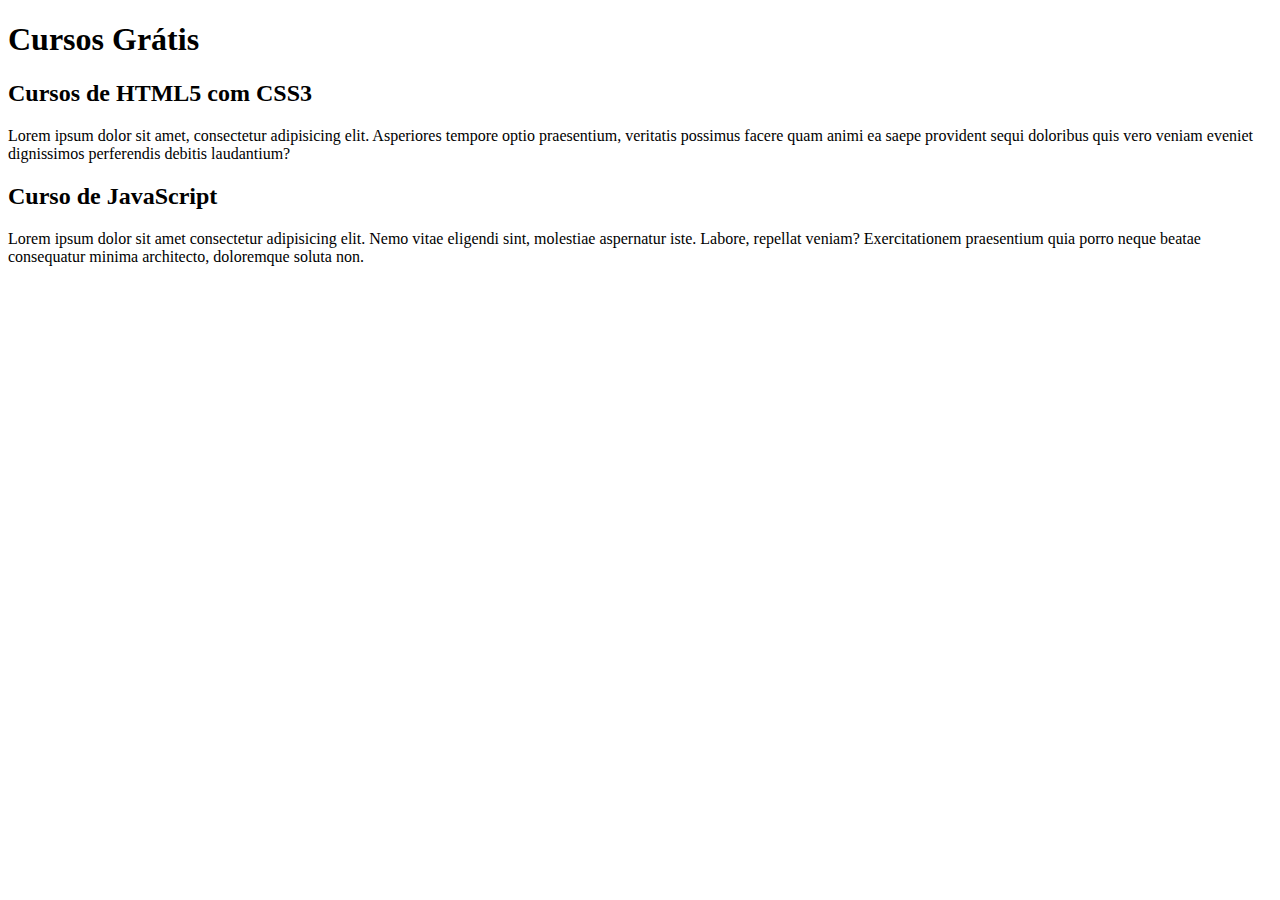
==== index.html @ 28e527aa "Início do conteúdo" ====
<!DOCTYPE html>
<html lang="pt-br">
<head>
    <meta charset="UTF-8">
    <meta name="viewport" content="width=device-width, initial-scale=1.0">
    <title>Título do Site</title>
</head>
<body>
   <main>
    <header>
        <h1>Cursos Grátis</h1>
    </header>
    <article>
        <h2>Cursos de HTML5 com CSS3</h2>
        <p>Lorem ipsum dolor sit amet, consectetur adipisicing elit. Asperiores tempore optio praesentium, veritatis possimus facere quam animi ea saepe provident sequi doloribus quis vero veniam eveniet dignissimos perferendis debitis laudantium?</p>
    </article>
    <article>
        <h2>Curso de JavaScript</h2>
        <p>Lorem ipsum dolor sit amet consectetur adipisicing elit. Nemo vitae eligendi sint, molestiae aspernatur iste. Labore, repellat veniam? Exercitationem praesentium quia porro neque beatae consequatur minima architecto, doloremque soluta non.</p>
    </article>
   </main> 
</body>
</html>
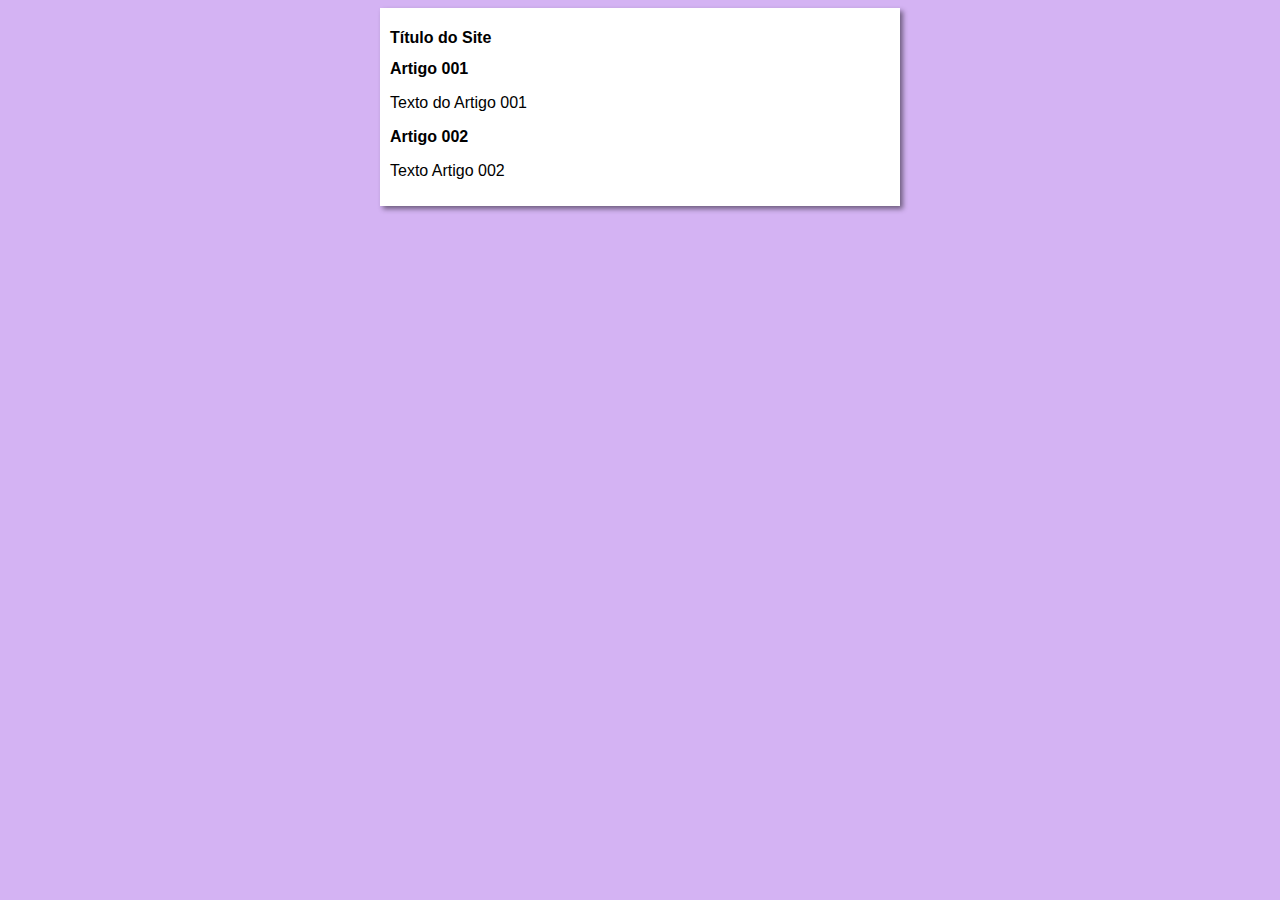
==== commit 0baa4dee: "início de design" ====
--- a/index.html
+++ b/index.html
@@ -4,19 +4,20 @@
     <meta charset="UTF-8">
     <meta name="viewport" content="width=device-width, initial-scale=1.0">
     <title>Título do Site</title>
+    <link rel="stylesheet" href="estilos/style.css">
 </head>
 <body>
    <main>
     <header>
-        <h1>Cursos Grátis</h1>
+        <h1>Título do Site</h1>
     </header>
     <article>
-        <h2>Cursos de HTML5 com CSS3</h2>
-        <p>Lorem ipsum dolor sit amet, consectetur adipisicing elit. Asperiores tempore optio praesentium, veritatis possimus facere quam animi ea saepe provident sequi doloribus quis vero veniam eveniet dignissimos perferendis debitis laudantium?</p>
+        <h2>Artigo 001</h2>
+        <p>Texto do Artigo 001</p>
     </article>
     <article>
-        <h2>Curso de JavaScript</h2>
-        <p>Lorem ipsum dolor sit amet consectetur adipisicing elit. Nemo vitae eligendi sint, molestiae aspernatur iste. Labore, repellat veniam? Exercitationem praesentium quia porro neque beatae consequatur minima architecto, doloremque soluta non.</p>
+        <h2>Artigo 002</h2>
+        <p>Texto Artigo 002</p>
     </article>
    </main> 
 </body>
--- a/estilos/style.css
+++ b/estilos/style.css
@@ -0,0 +1,16 @@
+* {
+    font-family: Arial, Helvetica, sans-serif;
+    font-size: 16px;
+}
+
+body {
+    background-color: rgb(212, 179, 243);
+}
+
+main {
+    background-color: white;
+    width: 500px;
+    margin: auto;
+    padding: 10px;
+    box-shadow: 3px 3px 5px rgba(0, 0, 0, 0.473);
+}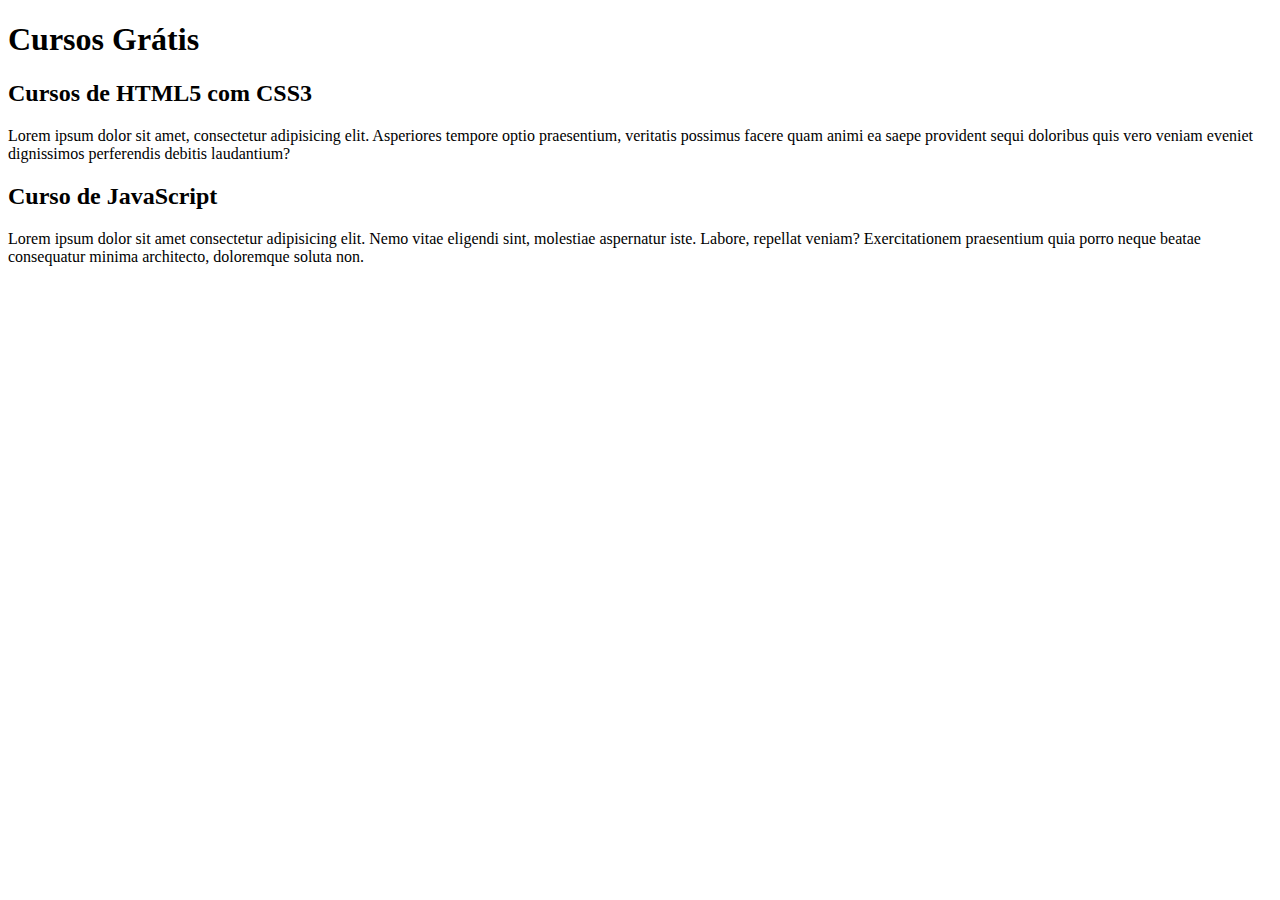
==== commit f64e6587: "Título do site" ====
--- a/index.html
+++ b/index.html
@@ -3,21 +3,20 @@
 <head>
     <meta charset="UTF-8">
     <meta name="viewport" content="width=device-width, initial-scale=1.0">
-    <title>Título do Site</title>
-    <link rel="stylesheet" href="estilos/style.css">
+    <title>Site Teste Curso em Vídeo</title>
 </head>
 <body>
    <main>
     <header>
-        <h1>Título do Site</h1>
+        <h1>Cursos Grátis</h1>
     </header>
     <article>
-        <h2>Artigo 001</h2>
-        <p>Texto do Artigo 001</p>
+        <h2>Cursos de HTML5 com CSS3</h2>
+        <p>Lorem ipsum dolor sit amet, consectetur adipisicing elit. Asperiores tempore optio praesentium, veritatis possimus facere quam animi ea saepe provident sequi doloribus quis vero veniam eveniet dignissimos perferendis debitis laudantium?</p>
     </article>
     <article>
-        <h2>Artigo 002</h2>
-        <p>Texto Artigo 002</p>
+        <h2>Curso de JavaScript</h2>
+        <p>Lorem ipsum dolor sit amet consectetur adipisicing elit. Nemo vitae eligendi sint, molestiae aspernatur iste. Labore, repellat veniam? Exercitationem praesentium quia porro neque beatae consequatur minima architecto, doloremque soluta non.</p>
     </article>
    </main> 
 </body>
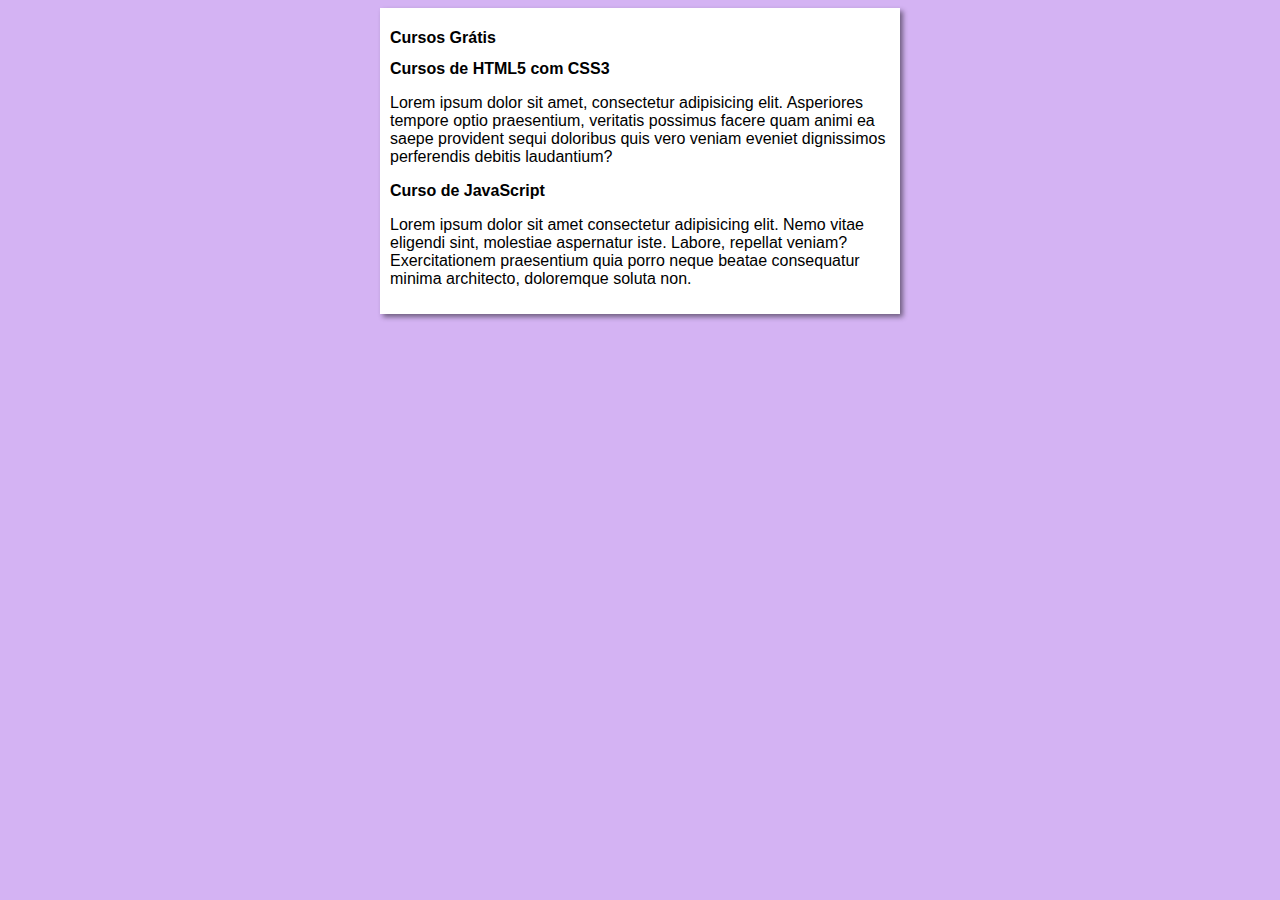
==== commit f482fc05: "Update index.html" ====
--- a/index.html
+++ b/index.html
@@ -3,6 +3,7 @@
 <head>
     <meta charset="UTF-8">
     <meta name="viewport" content="width=device-width, initial-scale=1.0">
+    <link rel="stylesheet" href="estilos/style.css">
     <title>Site Teste Curso em Vídeo</title>
 </head>
 <body>
--- a/estilos/style.css
+++ b/estilos/style.css
@@ -0,0 +1,16 @@
+* {
+    font-family: Arial, Helvetica, sans-serif;
+    font-size: 16px;
+}
+
+body {
+    background-color: rgb(212, 179, 243);
+}
+
+main {
+    background-color: white;
+    width: 500px;
+    margin: auto;
+    padding: 10px;
+    box-shadow: 3px 3px 5px rgba(0, 0, 0, 0.473);
+}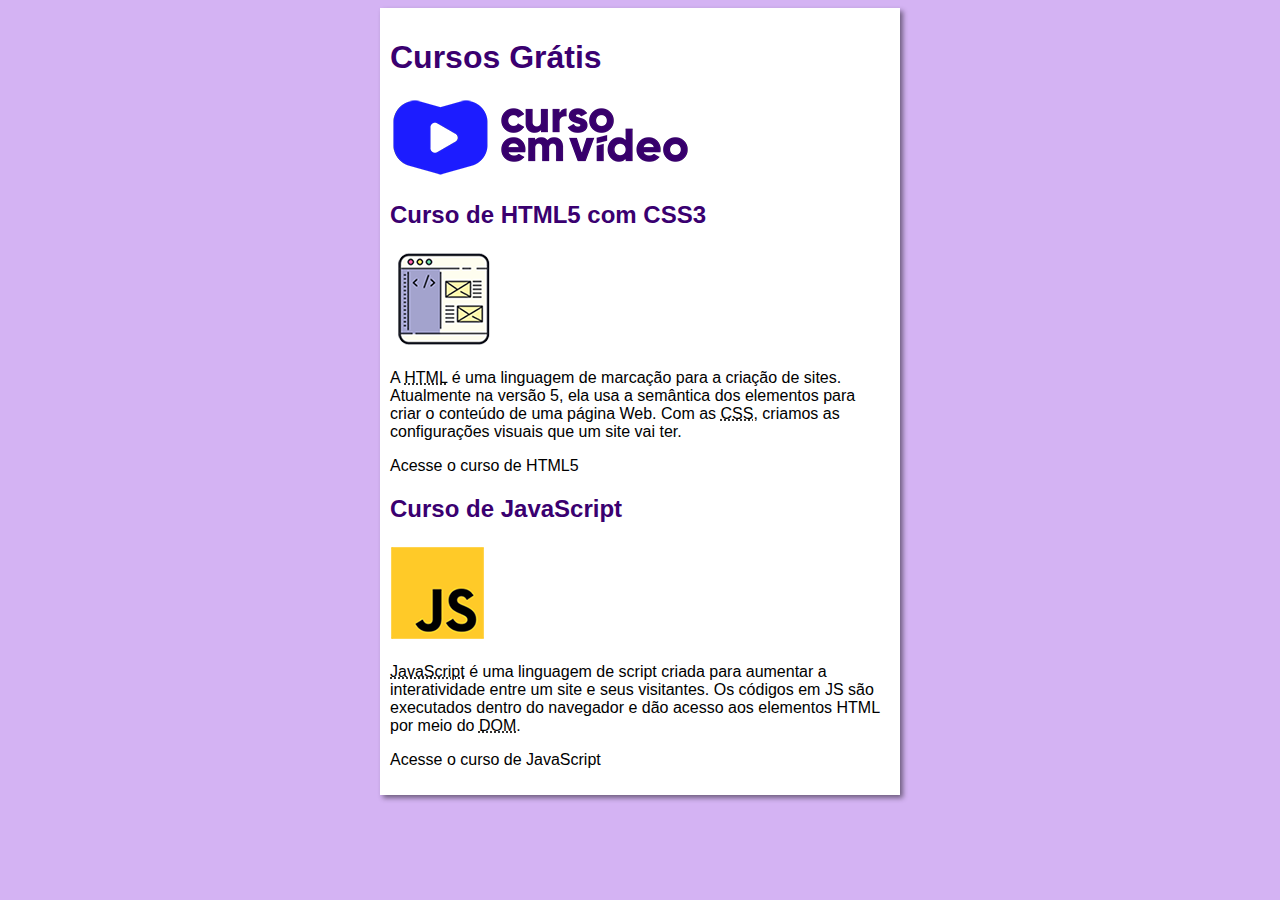
==== commit 32bd4dd1: "Modificação index e criação arq. curso-html" ====
--- a/index.html
+++ b/index.html
@@ -5,19 +5,25 @@
     <meta name="viewport" content="width=device-width, initial-scale=1.0">
     <link rel="stylesheet" href="estilos/style.css">
     <title>Site Teste Curso em Vídeo</title>
+    <link rel="stylesheet" href="estilos/style.css">
 </head>
 <body>
    <main>
     <header>
         <h1>Cursos Grátis</h1>
+        <img src="imagens/curso-em-video-cor.png" alt="Curso em Vídeo">
     </header>
     <article>
-        <h2>Cursos de HTML5 com CSS3</h2>
-        <p>Lorem ipsum dolor sit amet, consectetur adipisicing elit. Asperiores tempore optio praesentium, veritatis possimus facere quam animi ea saepe provident sequi doloribus quis vero veniam eveniet dignissimos perferendis debitis laudantium?</p>
+        <h2>Curso de HTML5 com CSS3</h2>
+        <img src="imagens/curso-html-css.png" alt="Curso HTLM">
+        <p>A <abbr title="HyperText Markup Language">HTML</abbr> é uma linguagem de marcação para a criação de sites. Atualmente na versão 5, ela usa a semântica dos elementos para criar o conteúdo de uma página Web. Com as <abbr title="Cascading Style Sheets">CSS</abbr>, criamos as configurações visuais que um site vai ter.</p>
+        <p>Acesse o curso de HTML5</p>
     </article>
     <article>
         <h2>Curso de JavaScript</h2>
-        <p>Lorem ipsum dolor sit amet consectetur adipisicing elit. Nemo vitae eligendi sint, molestiae aspernatur iste. Labore, repellat veniam? Exercitationem praesentium quia porro neque beatae consequatur minima architecto, doloremque soluta non.</p>
+        <img src="imagens/curso-javascript.png" alt="Curso JS">
+        <p><abbr title="JavaScript">JavaScript</abbr> é uma linguagem de script criada para aumentar a interatividade entre um site e seus visitantes. Os códigos em JS são executados dentro do navegador e dão acesso aos elementos HTML por meio do <abbr title="Document Object Model">DOM</abbr>.</p>
+        <p>Acesse o curso de JavaScript</p>
     </article>
    </main> 
 </body>
--- a/estilos/style.css
+++ b/estilos/style.css
@@ -13,4 +13,29 @@
     margin: auto;
     padding: 10px;
     box-shadow: 3px 3px 5px rgba(0, 0, 0, 0.473);
+}
+
+h1 {
+    font-size: 2em;
+    color: rgb(58, 0, 112);
+}
+
+h2 {
+    font-size: 1.5em;
+    color: rgb(58, 0, 112);
+}
+
+img.lado {
+    float: right;
+}
+
+a {
+    text-decoration: none;
+    font-weight: bold;
+    color: rgb(58, 0, 112);
+}
+
+a:hover{
+    text-decoration: underline;
+    color: rgb(26, 26, 255);
 }--- a/estilos/style.css
+++ b/estilos/style.css
@@ -13,4 +13,29 @@
     margin: auto;
     padding: 10px;
     box-shadow: 3px 3px 5px rgba(0, 0, 0, 0.473);
+}
+
+h1 {
+    font-size: 2em;
+    color: rgb(58, 0, 112);
+}
+
+h2 {
+    font-size: 1.5em;
+    color: rgb(58, 0, 112);
+}
+
+img.lado {
+    float: right;
+}
+
+a {
+    text-decoration: none;
+    font-weight: bold;
+    color: rgb(58, 0, 112);
+}
+
+a:hover{
+    text-decoration: underline;
+    color: rgb(26, 26, 255);
 }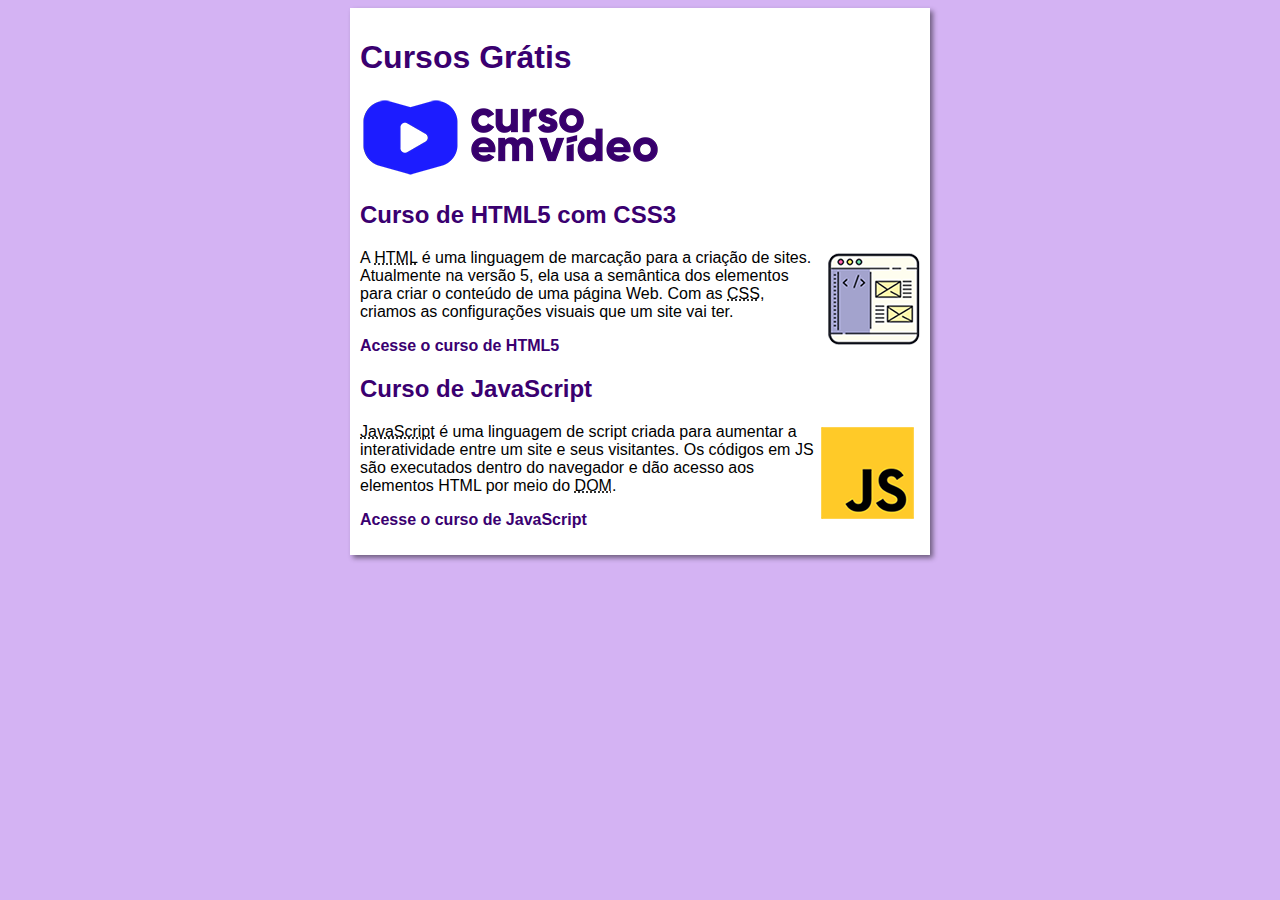
==== commit 5872c919: "modificação index criação arq. curso-js" ====
--- a/index.html
+++ b/index.html
@@ -15,15 +15,15 @@
     </header>
     <article>
         <h2>Curso de HTML5 com CSS3</h2>
-        <img src="imagens/curso-html-css.png" alt="Curso HTLM">
+        <img class="lado" src="imagens/curso-html-css.png" alt="Curso HTLM">
         <p>A <abbr title="HyperText Markup Language">HTML</abbr> é uma linguagem de marcação para a criação de sites. Atualmente na versão 5, ela usa a semântica dos elementos para criar o conteúdo de uma página Web. Com as <abbr title="Cascading Style Sheets">CSS</abbr>, criamos as configurações visuais que um site vai ter.</p>
-        <p>Acesse o curso de HTML5</p>
+        <p><a href="curso-html.html">Acesse o curso de HTML5</a></p>
     </article>
     <article>
         <h2>Curso de JavaScript</h2>
-        <img src="imagens/curso-javascript.png" alt="Curso JS">
+        <img class="lado" src="imagens/curso-javascript.png" alt="Curso JS">
         <p><abbr title="JavaScript">JavaScript</abbr> é uma linguagem de script criada para aumentar a interatividade entre um site e seus visitantes. Os códigos em JS são executados dentro do navegador e dão acesso aos elementos HTML por meio do <abbr title="Document Object Model">DOM</abbr>.</p>
-        <p>Acesse o curso de JavaScript</p>
+        <p><a href="curso-js.html">Acesse o curso de JavaScript</a></p>
     </article>
    </main> 
 </body>
--- a/estilos/style.css
+++ b/estilos/style.css
@@ -9,7 +9,7 @@
 
 main {
     background-color: white;
-    width: 500px;
+    width: 560px;
     margin: auto;
     padding: 10px;
     box-shadow: 3px 3px 5px rgba(0, 0, 0, 0.473);
--- a/estilos/style.css
+++ b/estilos/style.css
@@ -9,7 +9,7 @@
 
 main {
     background-color: white;
-    width: 500px;
+    width: 560px;
     margin: auto;
     padding: 10px;
     box-shadow: 3px 3px 5px rgba(0, 0, 0, 0.473);
